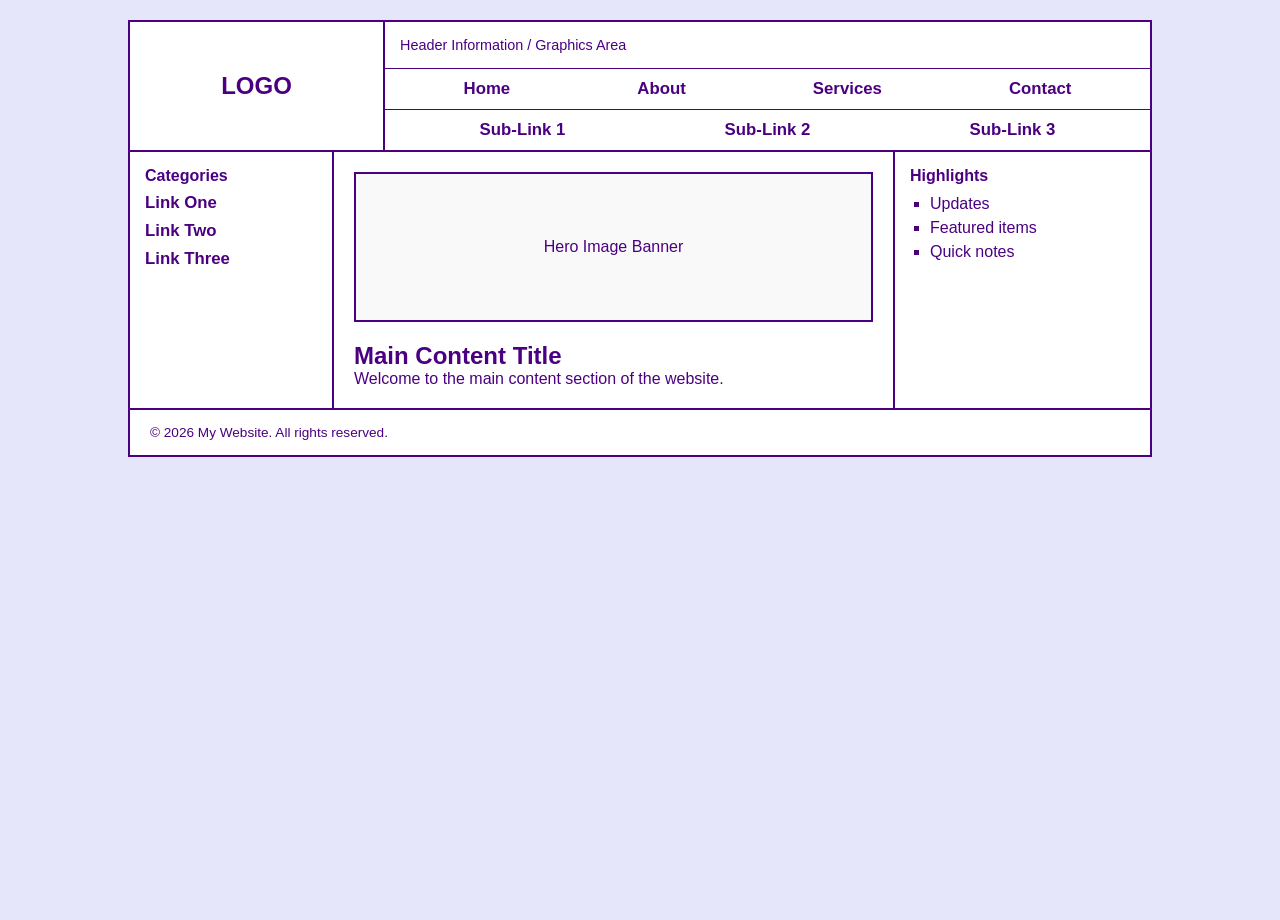
==== index.html @ bb180537 "Update index.html" ====
<!DOCTYPE html>
<html lang="en">
<head>
    <meta charset="UTF-8">
    <meta name="viewport" content="width=device-width, initial-scale=1.0">
    <title>My Website</title>
    <link rel="stylesheet" href="style.css">
</head>
<body>

    <div class="site-container">
        
        <!-- Header Section -->
        <header>
            <div class="logo-area">
                <h2>LOGO</h2>
            </div>
            
            <div class="header-right">
                <div class="header-info-graphics">
                    <p>Header Information / Graphics Area</p>
                </div>
                
                <div class="top-nav">
                    <div class="primary-nav-top">
                        <nav>
                            <a href="#">Home</a>
                            <a href="#">About</a>
                            <a href="#">Services</a>
                            <a href="#">Contact</a>
                        </nav>
                    </div>
                    <div class="secondary-nav-top">
                        <nav>
                            <a href="#">Sub-Link 1</a>
                            <a href="#">Sub-Link 2</a>
                            <a href="#">Sub-Link 3</a>
                        </nav>
                    </div>
                </div>
            </div>
        </header>

        <!-- Main Wrapper Layout -->
        <div class="main-wrapper">
            
            <!-- Left Sidebar -->
            <aside class="left-sidebar">
                <div class="nav-section">
                    <h4>Categories</h4>
                    <ul>
                        <li><a href="#">Link One</a></li>
                        <li><a href="#">Link Two</a></li>
                        <li><a href="#">Link Three</a></li>
                    </ul>
                </div>
            </aside>

            <!-- Main Content Area -->
            <main class="main-content">
                <div class="hero-image">
                    <p>Hero Image Banner</p>
                </div>
                <h2>Main Content Title</h2>
                <p>Welcome to the main content section of the website.</p>
            </main>

            <!-- Right Sticky Sidebar -->
            <aside class="right-sidebar">
                <div class="sticky-content">
                    <h3>Highlights</h3>
                    <ul>
                        <li>Updates</li>
                        <li>Featured items</li>
                        <li>Quick notes</li>
                    </ul>
                </div>
            </aside>

        </div>

        <!-- Footer Section -->
        <footer>
            <p>&copy; 2026 My Website. All rights reserved.</p>
        </footer>

    </div>

</body>
</html>
---- style.css ----
/* style.css */

/* Reset & Basic Box Model */
* {
    box-sizing: border-box;
    margin: 0;
    padding: 0;
}

/* Global Font Setup & Body Margins */
body {
    font-family: "Aptos Narrow", "Arial Narrow", "Calibri", sans-serif;
    background-color: #E6E6FA; /* Lavender background */
    color: #4B0082; /* Dark Purple default text */
    padding: 0 10%; /* 10% margin on left and right sides */
    min-height: 100vh;
}

/* Main Outer Container */
.site-container {
    background-color: #ffffff;
    border: 2px solid #4B0082;
    margin: 20px 0;
    display: flex;
    flex-direction: column;
}

/* Header Section */
header {
    display: flex;
    border-bottom: 2px solid #4B0082;
}

.logo-area {
    width: 25%;
    border-right: 2px solid #4B0082;
    display: flex;
    align-items: center;
    justify-content: center;
    padding: 20px;
}

.header-right {
    width: 75%;
    display: flex;
    flex-direction: column;
}

.header-info-graphics {
    border-bottom: 1px solid #4B0082;
    padding: 15px;
    font-size: 0.9rem;
}

/* Top Navigation Section */
.top-nav {
    display: flex;
    flex-direction: column;
}

.primary-nav-top, .secondary-nav-top {
    border-bottom: 1px solid #4B0082;
    padding: 10px 15px;
}

.secondary-nav-top {
    border-bottom: none;
}

/* Horizontal Layout for Top Navigation Links */
.top-nav nav {
    display: flex;
    flex-direction: row;
    justify-content: space-around;
    align-items: center;
    width: 100%;
}

/* NAVIGATION LINK STYLES (Dark Purple -> Pink on hover) */
nav a, 
.left-sidebar a {
    color: #4B0082; /* Dark Purple */
    text-decoration: none;
    font-weight: bold;
    font-size: 1.05rem;
    transition: color 0.3s ease;
}

nav a:hover, 
.left-sidebar a:hover {
    color: #FF69B4; /* Pink */
    text-decoration: underline;
}

/* Middle Content Layout Area */
.main-wrapper {
    display: flex;
    flex: 1;
    border-bottom: 2px solid #4B0082;
}

/* Left Sidebar Navigation */
.left-sidebar {
    width: 20%;
    border-right: 2px solid #4B0082;
    padding: 15px;
}

.nav-section {
    margin-bottom: 20px;
}

.nav-section h4 {
    margin-bottom: 8px;
}

.nav-section ul {
    list-style: none;
}

.nav-section li {
    margin-bottom: 8px;
}

/* Main Content Area */
.main-content {
    width: 55%;
    padding: 20px;
    border-right: 2px solid #4B0082;
}

.hero-image {
    border: 2px solid #4B0082;
    height: 150px;
    display: flex;
    align-items: center;
    justify-content: center;
    margin-bottom: 20px;
    background-color: #f9f9f9;
}

/* Right Sticky Sidebar Content */
.right-sidebar {
    width: 25%;
    padding: 15px;
    position: sticky;
    top: 0;
    align-self: flex-start;
}

.sticky-content h3 {
    font-size: 1rem;
    margin-bottom: 10px;
}

.sticky-content ul {
    list-style-type: square;
    padding-left: 20px;
}

.sticky-content li {
    margin-bottom: 6px;
}

/* Footer Section */
footer {
    padding: 15px 20px;
    font-size: 0.85rem;
    text-align: left;
    background-color: #fff;
}
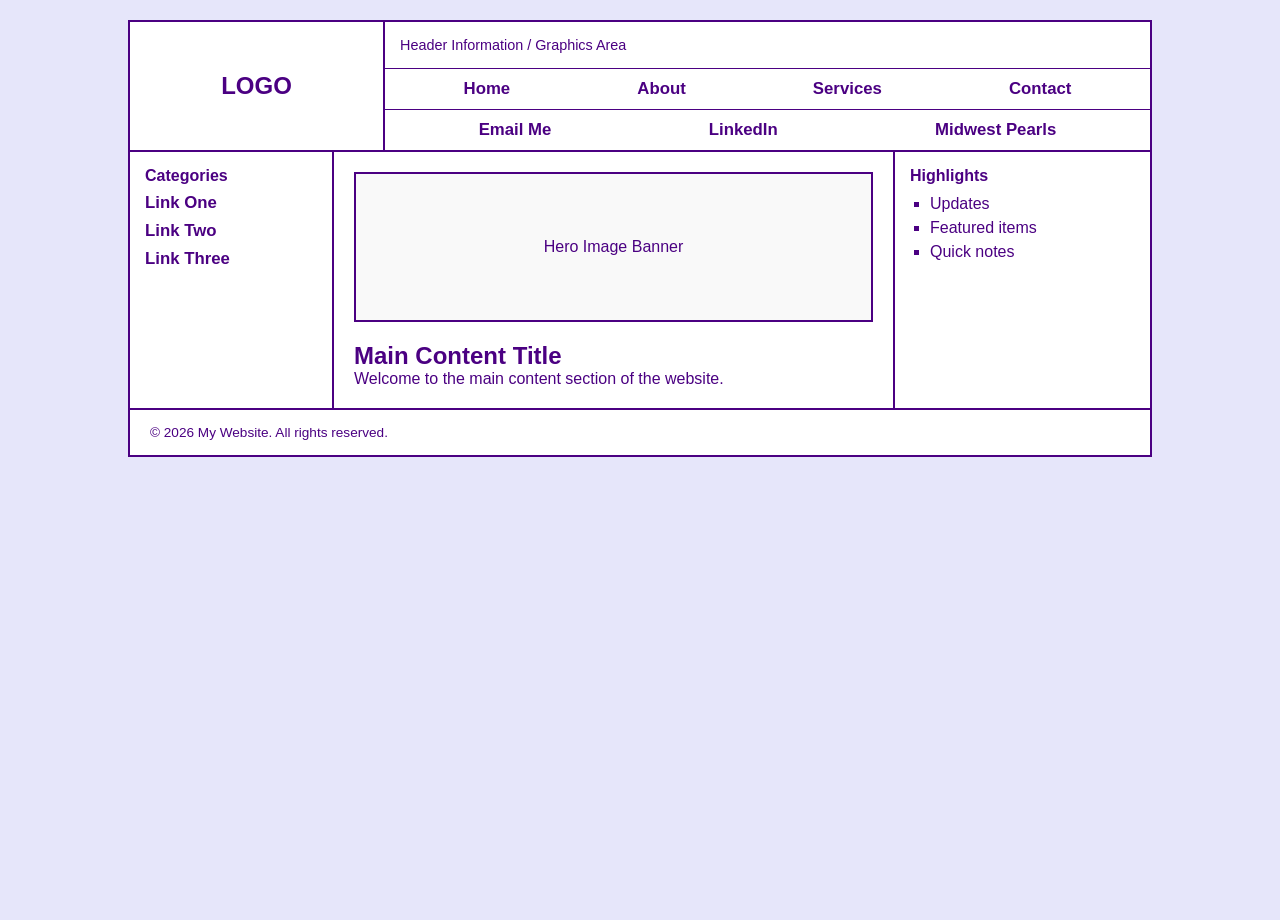
==== commit 1a62c99a: "Update index.html" ====
--- a/index.html
+++ b/index.html
@@ -32,9 +32,10 @@
                     </div>
                     <div class="secondary-nav-top">
                         <nav>
-                            <a href="#">Sub-Link 1</a>
-                            <a href="#">Sub-Link 2</a>
-                            <a href="#">Sub-Link 3</a>
+                            <!-- Updated Sub-Links with Email, LinkedIn, and Website -->
+                            <a href="mailto:hadleyb@iastate.edu">Email Me</a>
+                            <a href="https://www.linkedin.com" target="_blank" rel="noopener noreferrer">LinkedIn</a>
+                            <a href="https://midwestpearls.com/" target="_blank" rel="noopener noreferrer">Midwest Pearls</a>
                         </nav>
                     </div>
                 </div>
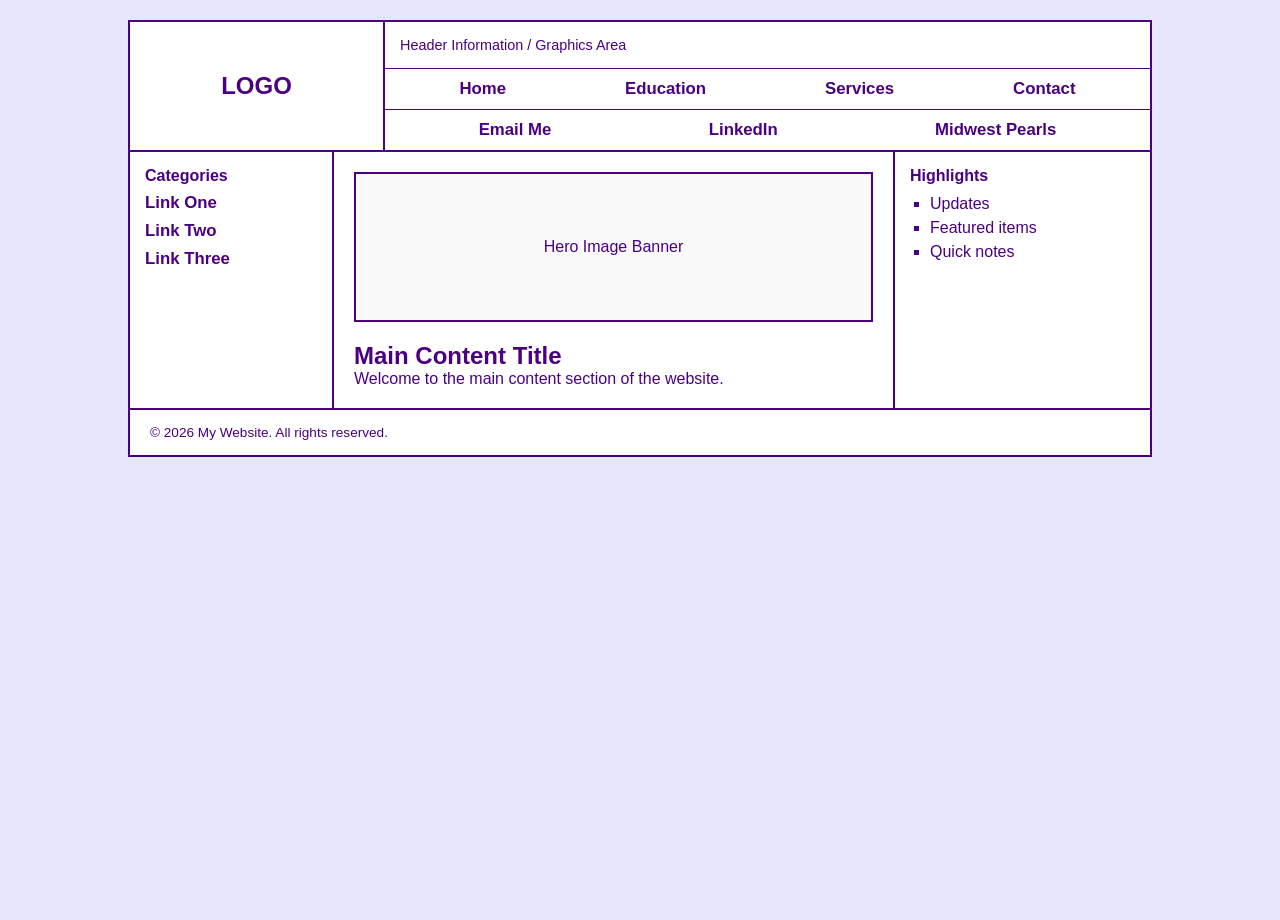
==== commit f39f660b: "Update index.html" ====
--- a/index.html
+++ b/index.html
@@ -3,7 +3,7 @@
 <head>
     <meta charset="UTF-8">
     <meta name="viewport" content="width=device-width, initial-scale=1.0">
-    <title>My Website</title>
+    <title>Home - My Website</title>
     <link rel="stylesheet" href="style.css">
 </head>
 <body>
@@ -24,15 +24,14 @@
                 <div class="top-nav">
                     <div class="primary-nav-top">
                         <nav>
-                            <a href="#">Home</a>
-                            <a href="#">About</a>
+                            <a href="index.html">Home</a>
+                            <a href="education.html">Education</a>
                             <a href="#">Services</a>
-                            <a href="#">Contact</a>
+                            <a href="contact.html">Contact</a>
                         </nav>
                     </div>
                     <div class="secondary-nav-top">
                         <nav>
-                            <!-- Updated Sub-Links with Email, LinkedIn, and Website -->
                             <a href="mailto:hadleyb@iastate.edu">Email Me</a>
                             <a href="https://www.linkedin.com" target="_blank" rel="noopener noreferrer">LinkedIn</a>
                             <a href="https://midwestpearls.com/" target="_blank" rel="noopener noreferrer">Midwest Pearls</a>
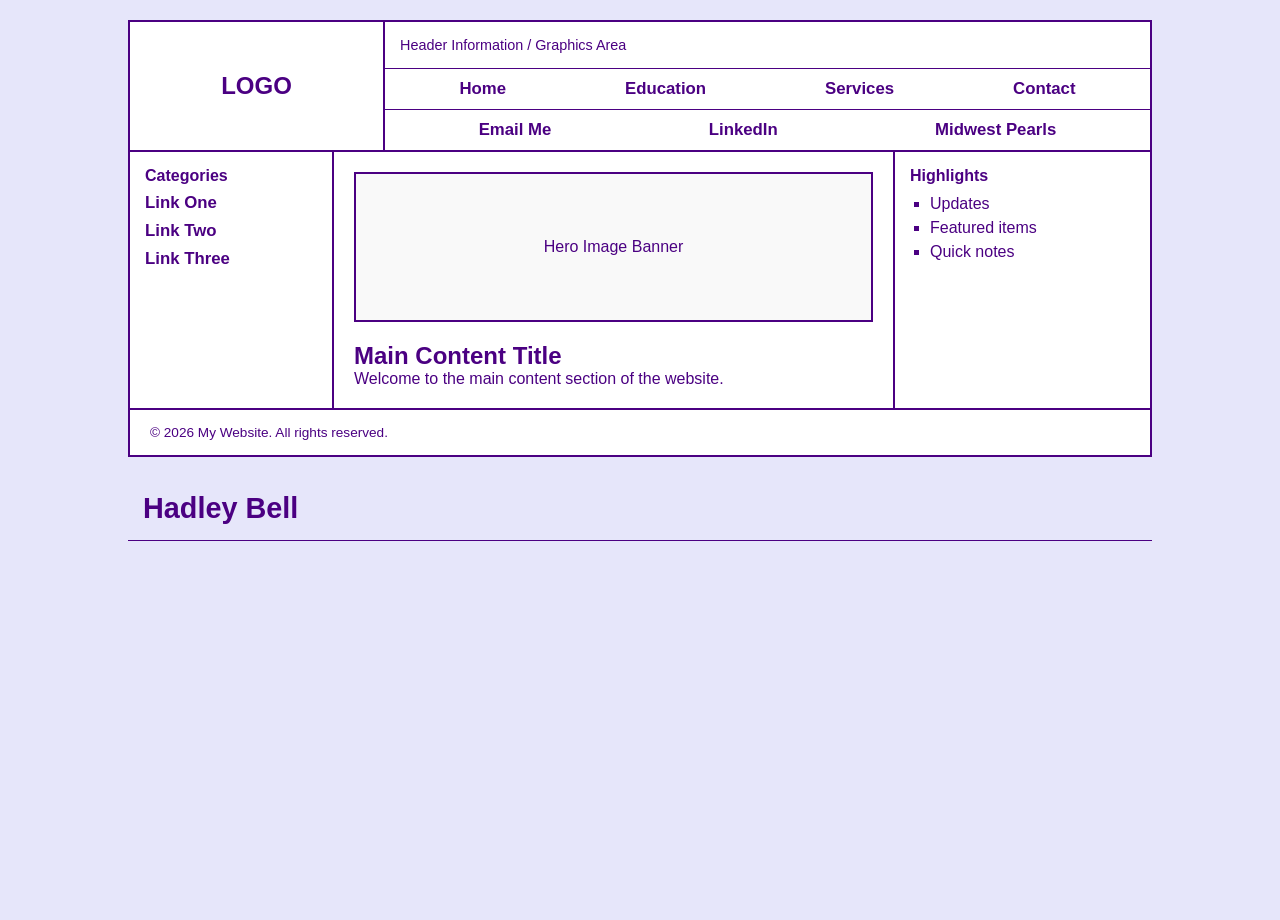
==== commit 70e9106f: "Update index.html" ====
--- a/index.html
+++ b/index.html
@@ -88,3 +88,6 @@
 
 </body>
 </html>
+<div class="header-info-graphics">
+    <h1>Hadley Bell</h1>
+</div>
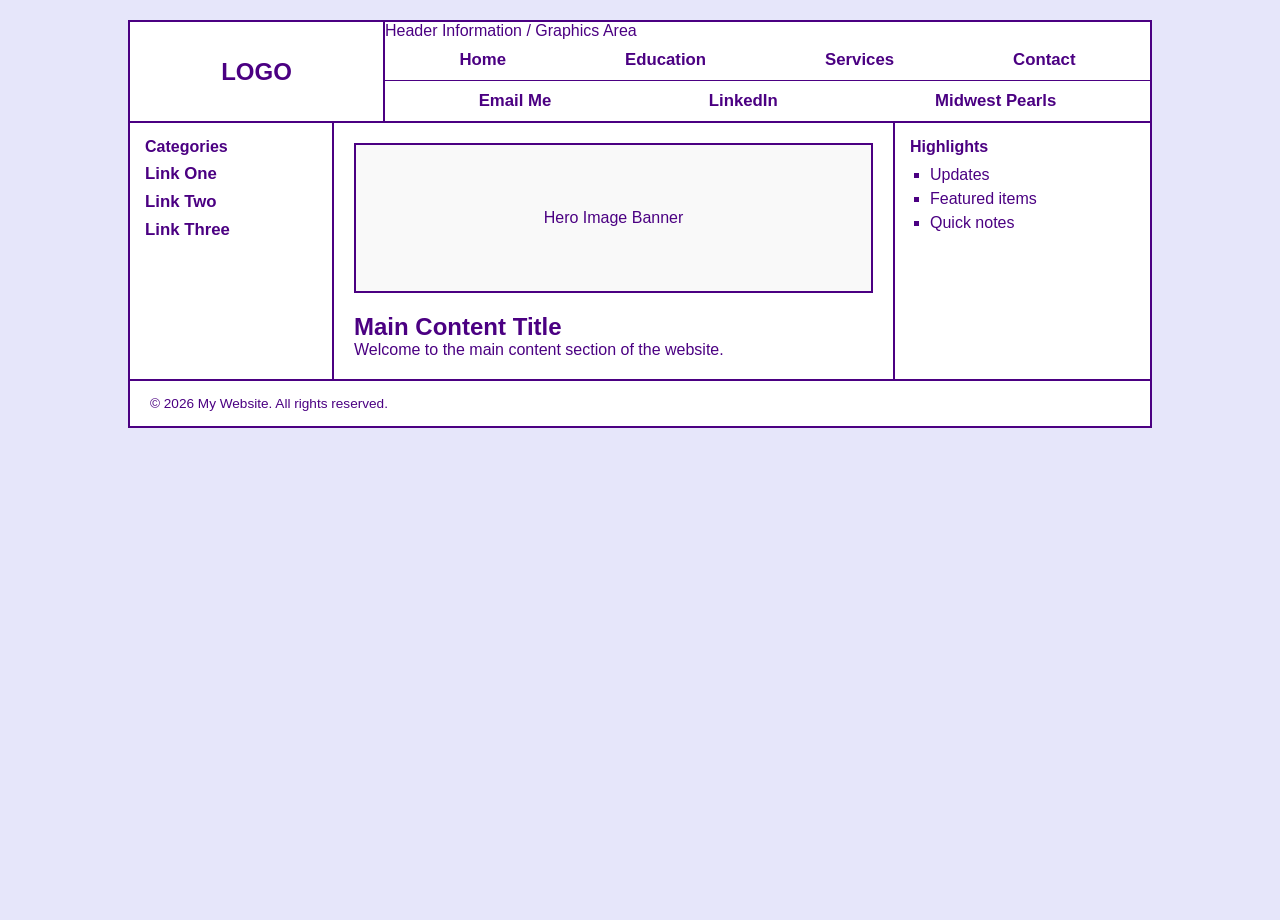
==== commit 6288af6b: "Update index.html" ====
--- a/index.html
+++ b/index.html
@@ -17,7 +17,7 @@
             </div>
             
             <div class="header-right">
-                <div class="header-info-graphics">
+                <div class="Hadley Bell">
                     <p>Header Information / Graphics Area</p>
                 </div>
                 
@@ -86,8 +86,3 @@
 
     </div>
 
-</body>
-</html>
-<div class="header-info-graphics">
-    <h1>Hadley Bell</h1>
-</div>
--- a/style.css
+++ b/style.css
@@ -169,3 +169,9 @@
     text-align: left;
     background-color: #fff;
 }
+.header-info-graphics h1 {
+    color: #4B0082;
+    font-size: 2.2rem;
+    font-weight: bold;
+    margin: 0;
+}
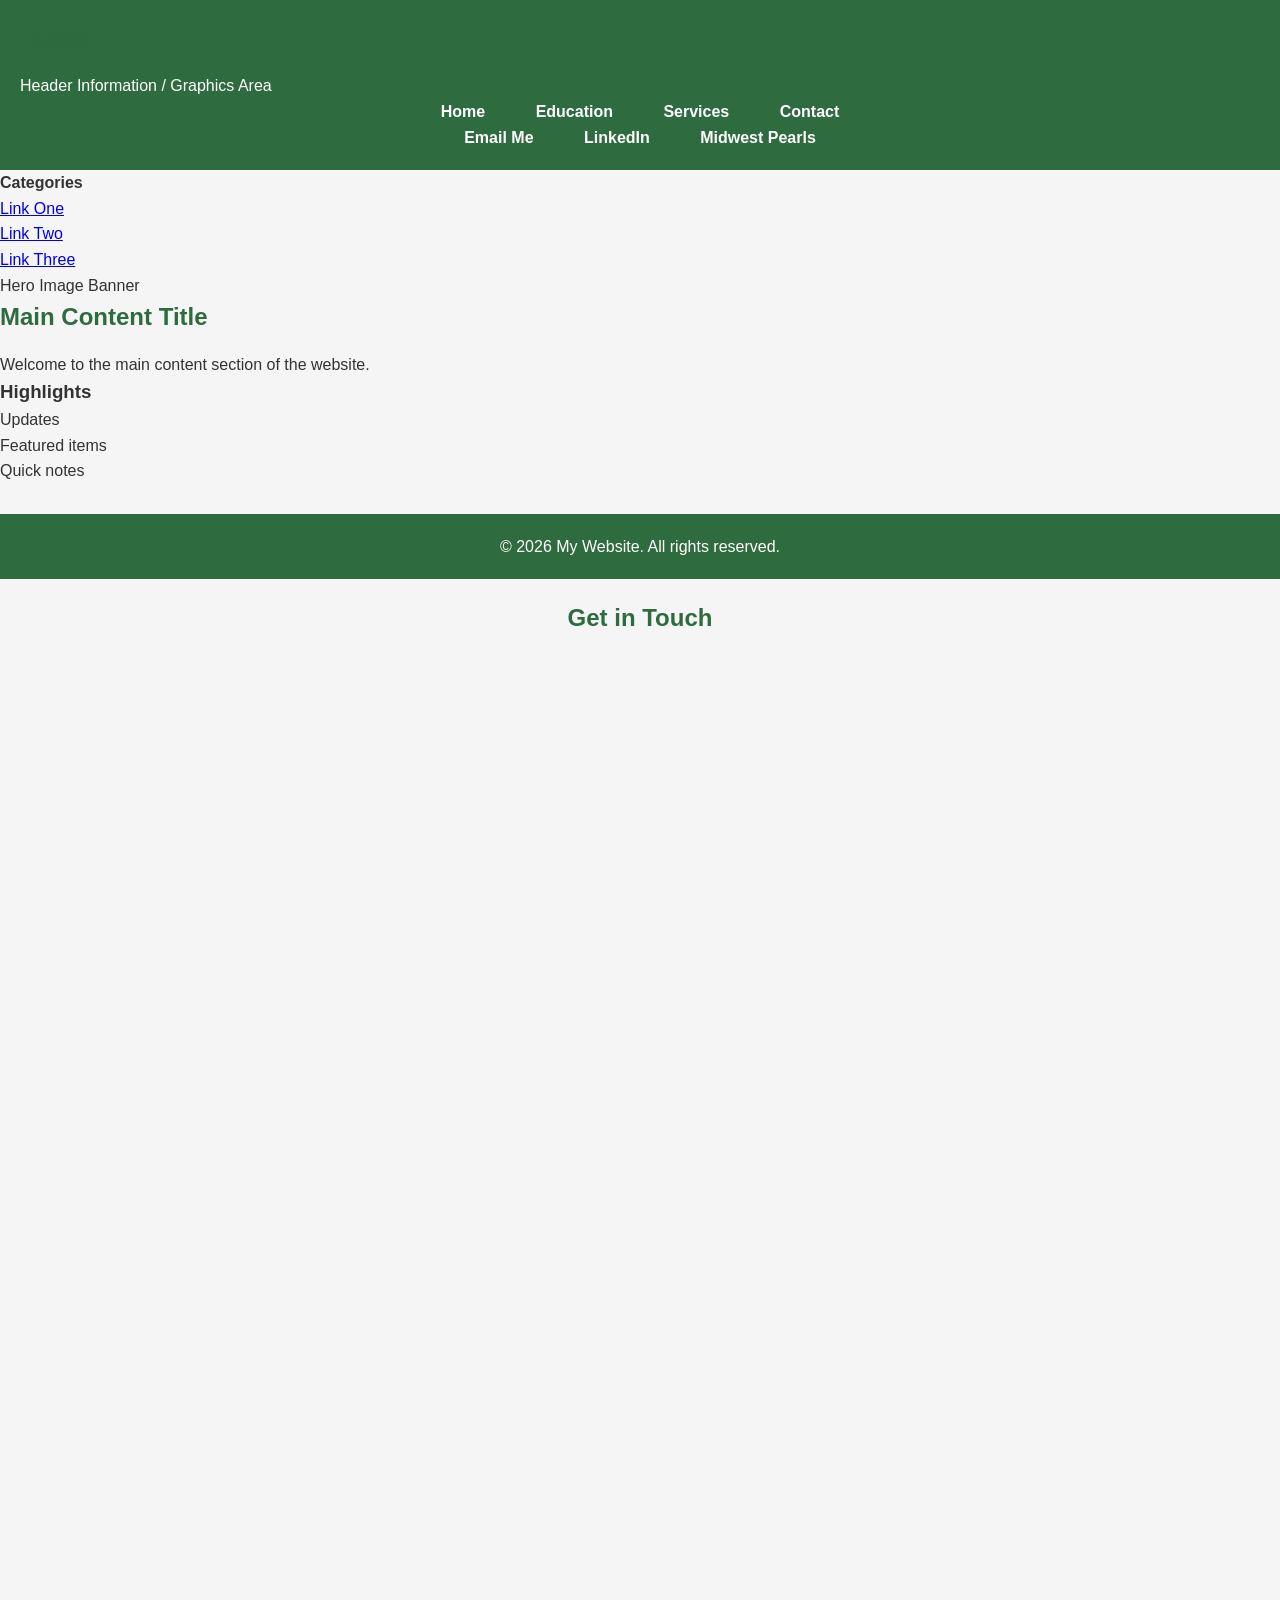
==== commit 052425af: "Update index.html" ====
--- a/index.html
+++ b/index.html
@@ -85,4 +85,16 @@
         </footer>
 
     </div>
-
+<div style="text-align: center; margin: 20px 0;">
+  <h2>Get in Touch</h2>
+  <iframe 
+    src="https://docs.google.com/forms/d/e/1FAIpQLSc.../viewform?embedded=true" 
+    width="100%" 
+    height="800" 
+    frameborder="0" 
+    marginheight="0" 
+    marginwidth="0"
+    style="max-width: 640px; border: none;">
+    Loading…
+  </iframe>
+</div>
--- a/style.css
+++ b/style.css
@@ -1,177 +1,121 @@
-/* style.css */
-
-/* Reset & Basic Box Model */
 * {
-    box-sizing: border-box;
     margin: 0;
     padding: 0;
+    box-sizing: border-box;
 }
 
-/* Global Font Setup & Body Margins */
 body {
-    font-family: "Aptos Narrow", "Arial Narrow", "Calibri", sans-serif;
-    background-color: #E6E6FA; /* Lavender background */
-    color: #4B0082; /* Dark Purple default text */
-    padding: 0 10%; /* 10% margin on left and right sides */
-    min-height: 100vh;
+    font-family: Arial, Helvetica, sans-serif;
+    line-height: 1.6;
+    background-color: #f5f5f5;
+    color: #333;
 }
 
-/* Main Outer Container */
-.site-container {
-    background-color: #ffffff;
-    border: 2px solid #4B0082;
-    margin: 20px 0;
-    display: flex;
-    flex-direction: column;
-}
-
-/* Header Section */
 header {
-    display: flex;
-    border-bottom: 2px solid #4B0082;
-}
-
-.logo-area {
-    width: 25%;
-    border-right: 2px solid #4B0082;
-    display: flex;
-    align-items: center;
-    justify-content: center;
+    background-color: #2e6b3f;
+    color: white;
     padding: 20px;
 }
 
-.header-right {
-    width: 75%;
-    display: flex;
-    flex-direction: column;
+nav {
+    text-align: center;
 }
 
-.header-info-graphics {
-    border-bottom: 1px solid #4B0082;
-    padding: 15px;
-    font-size: 0.9rem;
+nav a {
+    color: white;
+    text-decoration: none;
+    margin: 0 15px;
+    font-weight: bold;
+    padding: 8px;
+    border-radius: 5px;
 }
 
-/* Top Navigation Section */
-.top-nav {
-    display: flex;
-    flex-direction: column;
+nav a:hover {
+    background-color: #d4a017;
+    transition: 0.3s;
 }
 
-.primary-nav-top, .secondary-nav-top {
-    border-bottom: 1px solid #4B0082;
-    padding: 10px 15px;
+.hero {
+    text-align: center;
+    padding: 50px 20px;
 }
 
-.secondary-nav-top {
-    border-bottom: none;
+.profile-pic {
+    width: 250px;
+    border-radius: 15px;
+    margin-bottom: 20px;
+    box-shadow: 0 4px 10px rgba(0,0,0,.3);
 }
 
-/* Horizontal Layout for Top Navigation Links */
-.top-nav nav {
-    display: flex;
-    flex-direction: row;
-    justify-content: space-around;
-    align-items: center;
-    width: 100%;
+.container {
+    width: 90%;
+    max-width: 1100px;
+    margin: auto;
+    padding: 40px 20px;
 }
 
-/* NAVIGATION LINK STYLES (Dark Purple -> Pink on hover) */
-nav a, 
-.left-sidebar a {
-    color: #4B0082; /* Dark Purple */
-    text-decoration: none;
-    font-weight: bold;
-    font-size: 1.05rem;
-    transition: color 0.3s ease;
+.card {
+    background: white;
+    margin: 20px 0;
+    padding: 25px;
+    border-radius: 10px;
+    box-shadow: 0 3px 8px rgba(0,0,0,.1);
 }
 
-nav a:hover, 
-.left-sidebar a:hover {
-    color: #FF69B4; /* Pink */
-    text-decoration: underline;
+.card:hover {
+    transform: translateY(-5px);
+    transition: .3s;
 }
 
-/* Middle Content Layout Area */
-.main-wrapper {
-    display: flex;
-    flex: 1;
-    border-bottom: 2px solid #4B0082;
+h1 {
+    font-size: 3rem;
 }
 
-/* Left Sidebar Navigation */
-.left-sidebar {
-    width: 20%;
-    border-right: 2px solid #4B0082;
-    padding: 15px;
+h2 {
+    color: #2e6b3f;
+    margin-bottom: 15px;
 }
 
-.nav-section {
-    margin-bottom: 20px;
+footer {
+    background-color: #2e6b3f;
+    color: white;
+    text-align: center;
+    padding: 20px;
+    margin-top: 30px;
 }
 
-.nav-section h4 {
-    margin-bottom: 8px;
+button {
+    background-color: #2e6b3f;
+    color: white;
+    border: none;
+    padding: 12px 20px;
+    border-radius: 5px;
 }
 
-.nav-section ul {
-    list-style: none;
+button:hover {
+    background-color: #d4a017;
+    cursor: pointer;
 }
 
-.nav-section li {
-    margin-bottom: 8px;
+iframe {
+    width: 100%;
+    height: 1000px;
+    border: none;
 }
 
-/* Main Content Area */
-.main-content {
-    width: 55%;
-    padding: 20px;
-    border-right: 2px solid #4B0082;
+@media (max-width: 768px) {
+
+    h1 {
+        font-size: 2rem;
+    }
+
+    nav a {
+        display: block;
+        margin: 10px;
+    }
+
+    .profile-pic {
+        width: 180px;
+    }
+
 }
-
-.hero-image {
-    border: 2px solid #4B0082;
-    height: 150px;
-    display: flex;
-    align-items: center;
-    justify-content: center;
-    margin-bottom: 20px;
-    background-color: #f9f9f9;
-}
-
-/* Right Sticky Sidebar Content */
-.right-sidebar {
-    width: 25%;
-    padding: 15px;
-    position: sticky;
-    top: 0;
-    align-self: flex-start;
-}
-
-.sticky-content h3 {
-    font-size: 1rem;
-    margin-bottom: 10px;
-}
-
-.sticky-content ul {
-    list-style-type: square;
-    padding-left: 20px;
-}
-
-.sticky-content li {
-    margin-bottom: 6px;
-}
-
-/* Footer Section */
-footer {
-    padding: 15px 20px;
-    font-size: 0.85rem;
-    text-align: left;
-    background-color: #fff;
-}
-.header-info-graphics h1 {
-    color: #4B0082;
-    font-size: 2.2rem;
-    font-weight: bold;
-    margin: 0;
-}
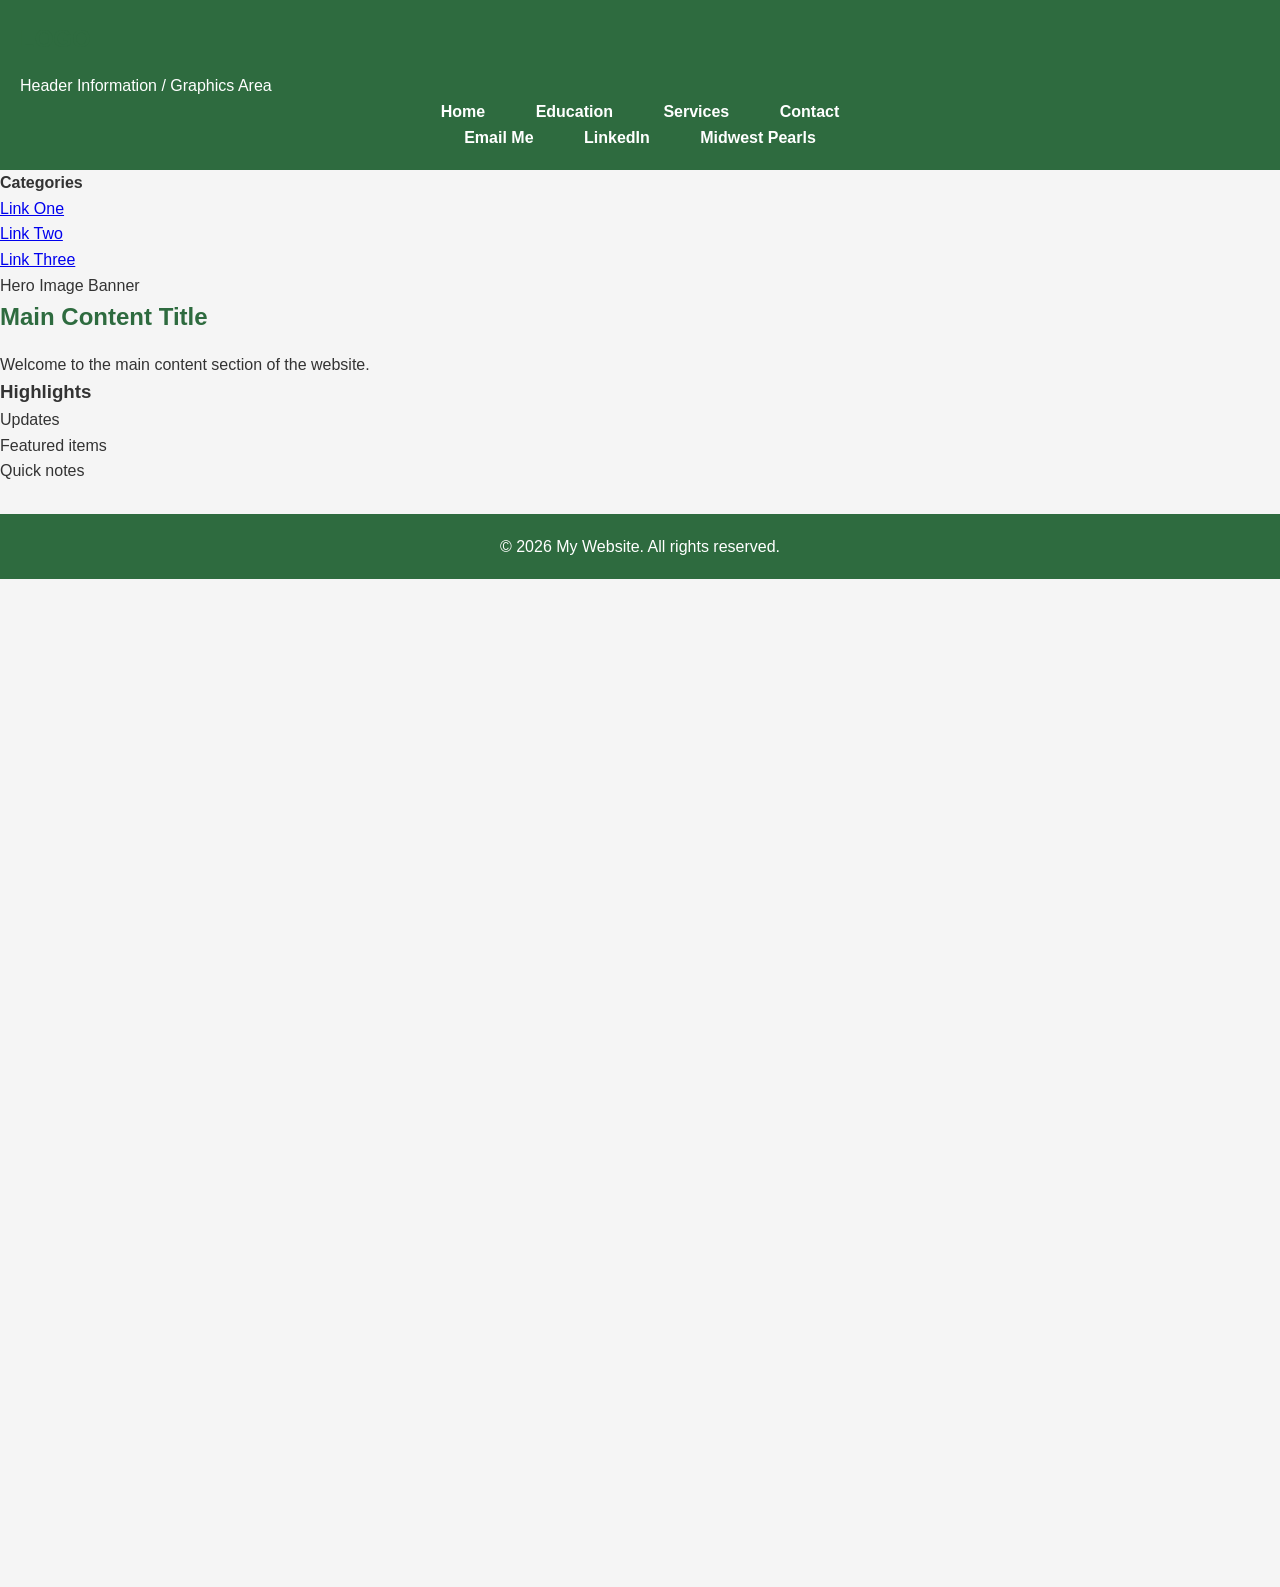
==== commit a0017d4a: "Update index.html" ====
--- a/index.html
+++ b/index.html
@@ -85,16 +85,12 @@
         </footer>
 
     </div>
-<div style="text-align: center; margin: 20px 0;">
-  <h2>Get in Touch</h2>
-  <iframe 
-    src="https://docs.google.com/forms/d/e/1FAIpQLSc.../viewform?embedded=true" 
-    width="100%" 
-    height="800" 
-    frameborder="0" 
-    marginheight="0" 
-    marginwidth="0"
-    style="max-width: 640px; border: none;">
-    Loading…
-  </iframe>
-</div>
+<iframe 
+  src="https://docs.google.com/forms/d/e/1FAIpQLSe0ziwfKslRkfRtNIxftX9wXtSUZHEyaouZjdwZv007Whl-sw/viewform?embedded=true" 
+  width="100%" 
+  height="800" 
+  frameborder="0" 
+  marginheight="0" 
+  marginwidth="0">
+  Loading…
+</iframe>
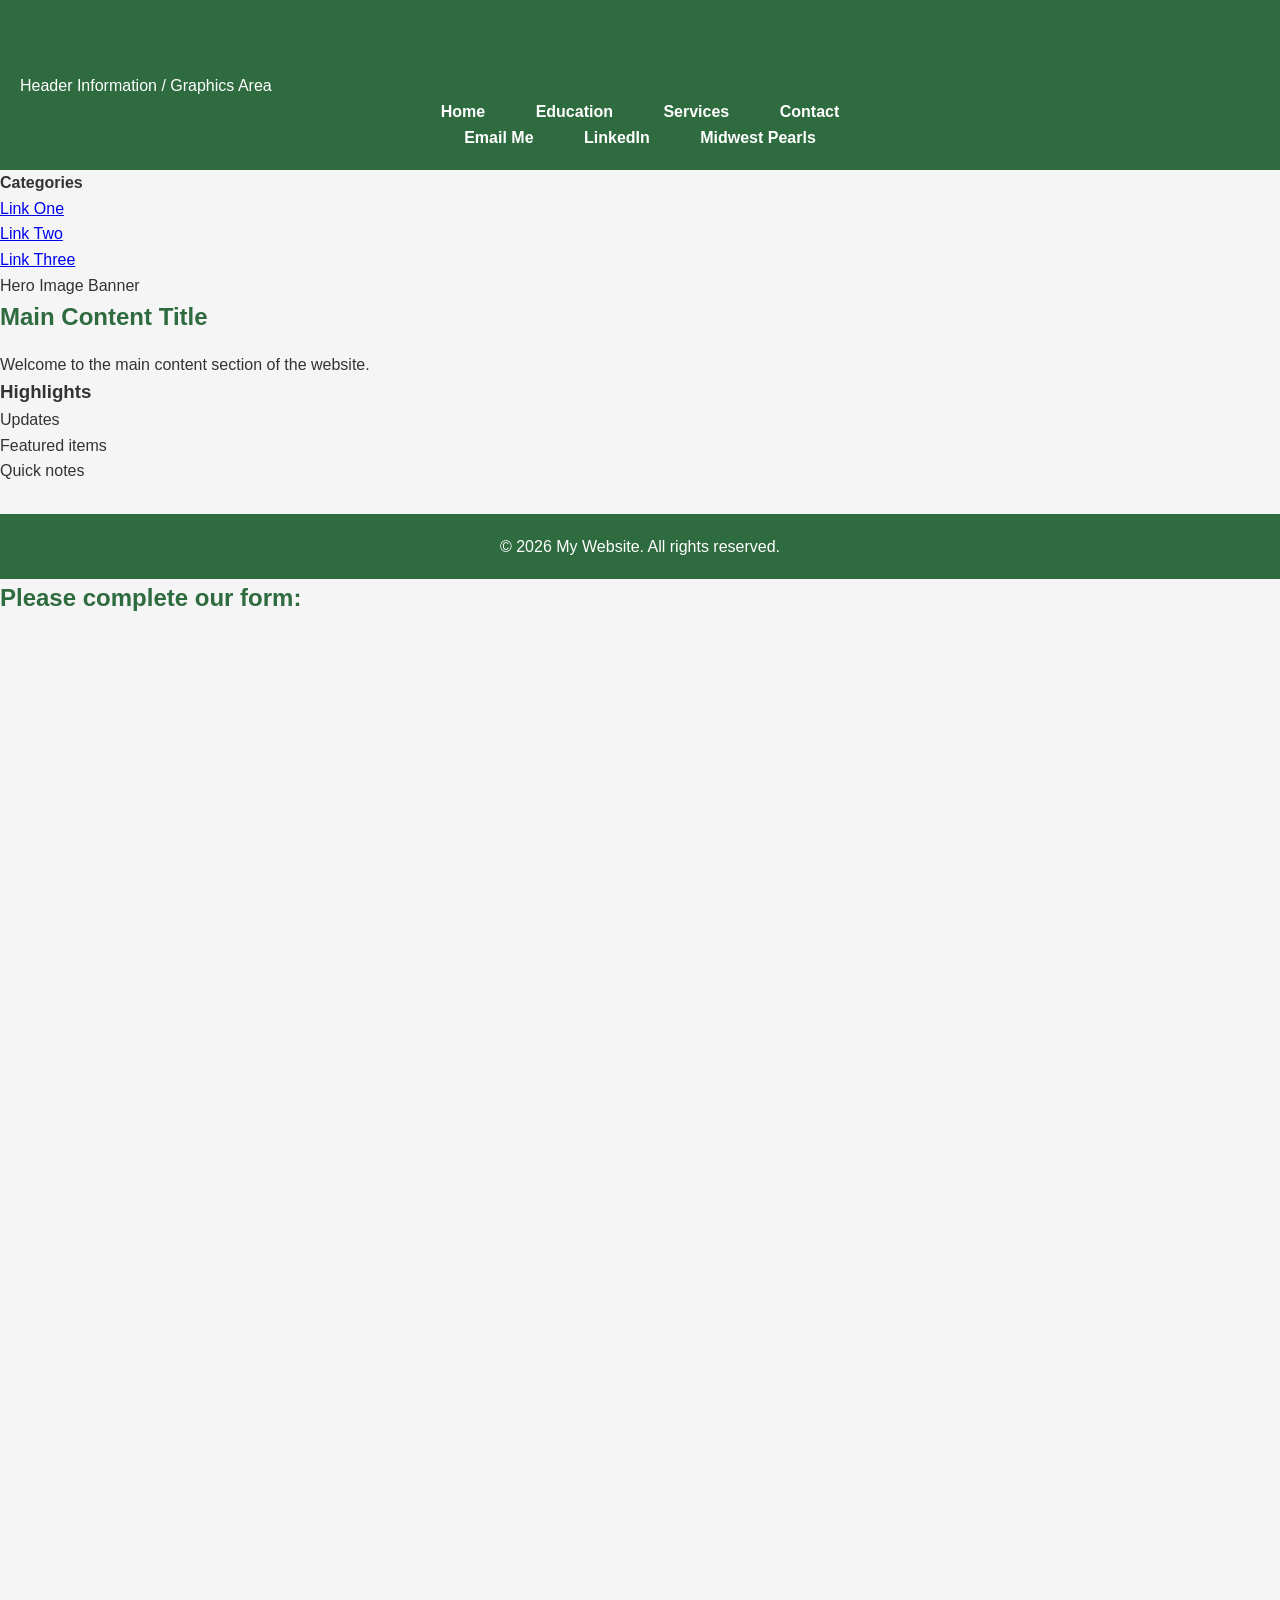
==== commit 9fc449be: "Update index.html" ====
--- a/index.html
+++ b/index.html
@@ -85,12 +85,23 @@
         </footer>
 
     </div>
-<iframe 
-  src="https://docs.google.com/forms/d/e/1FAIpQLSe0ziwfKslRkfRtNIxftX9wXtSUZHEyaouZjdwZv007Whl-sw/viewform?embedded=true" 
-  width="100%" 
-  height="800" 
-  frameborder="0" 
-  marginheight="0" 
-  marginwidth="0">
-  Loading…
-</iframe>
+<!DOCTYPE html>
+<html lang="en">
+<head>
+  <meta charset="UTF-8">
+  <meta name="viewport" content="width=device-width, initial-scale=1.0">
+  <title>Google Form Integration</title>
+</head>
+<body>
+  <h2>Please complete our form:</h2>
+  <iframe 
+    src="https://docs.google.com/forms/d/e/1FAIpQLSe0ziwfKslRkfRtNIxftX9wXtSUZHEyaouZjdwZv007Whl-sw/viewform?embedded=true" 
+    width="640" 
+    height="800" 
+    frameborder="0" 
+    marginheight="0" 
+    marginwidth="0">
+    Loading…
+  </iframe>
+</body>
+</html>
